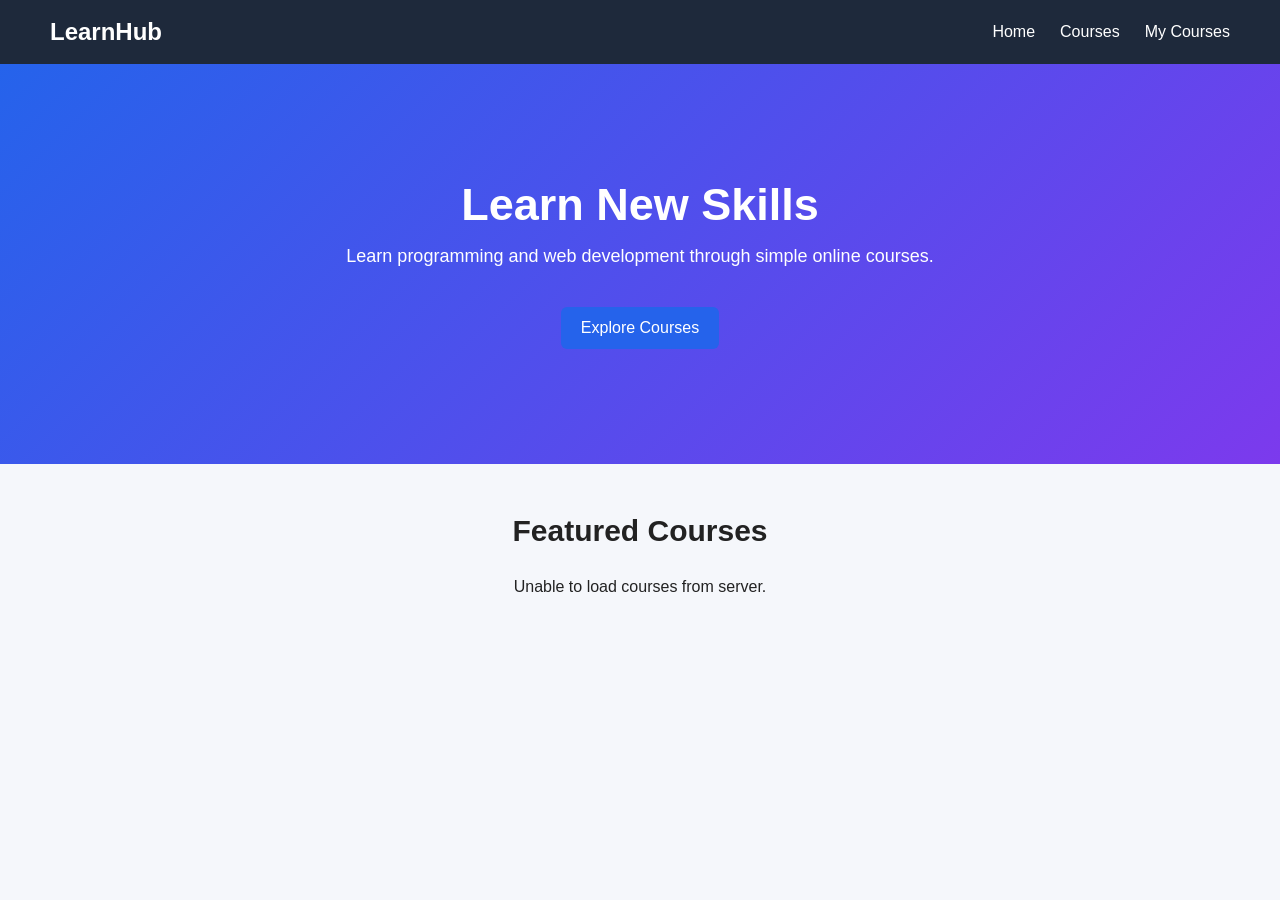
==== src/main/resources/static/index.html @ d22d4af8 "Initial LearnHub project" ====
<!DOCTYPE html>
<html lang="en">

<head>
    <meta charset="UTF-8">
    <meta name="viewport" content="width=device-width, initial-scale=1.0">

    <title>LearnHub - Online Learning Platform</title>

    <link rel="stylesheet" href="css/style.css">
</head>

<body>

    <!-- Navigation -->
    <nav class="navbar">

        <div class="logo">
            LearnHub
        </div>

        <div class="nav-links">

            <a href="index.html">Home</a>

            <a href="courses.html">Courses</a>

            <a href="my-courses.html">My Courses</a>

        </div>

    </nav>


    <!-- Hero Section -->
    <section class="hero">

        <div class="hero-content">

            <h1>
                Learn New Skills
            </h1>

            <p>
                Learn programming and web development
                through simple online courses.
            </p>

            <a href="courses.html" class="btn">
                Explore Courses
            </a>

        </div>

    </section>


	<!-- Featured Courses -->

	<section class="featured">

	    <h2>Featured Courses</h2>

	    <div class="course-container" id="courseContainer">

	        <p>Loading courses...</p>

	    </div>

	</section>


    <script src="js/script.js"></script>

</body>

</html>
---- src/main/resources/static/css/style.css ----
/* ========================================
   GENERAL
======================================== */

* {
    margin: 0;
    padding: 0;
    box-sizing: border-box;
}


body {

    font-family: Arial, sans-serif;

    background-color: #f5f7fb;

    color: #222;

}


/* ========================================
   NAVBAR
======================================== */

.navbar {

    display: flex;

    justify-content: space-between;

    align-items: center;

    padding: 18px 50px;

    background-color: #1e293b;

}


.logo {

    font-size: 24px;

    font-weight: bold;

    color: white;

}


.nav-links {

    display: flex;

    gap: 25px;

}


.nav-links a {

    text-decoration: none;

    color: white;

    font-size: 16px;

}


.nav-links a:hover {

    color: #60a5fa;

}


/* ========================================
   HERO
======================================== */

.hero {

    min-height: 400px;

    display: flex;

    justify-content: center;

    align-items: center;

    text-align: center;

    padding: 30px;

    background:
        linear-gradient(
            135deg,
            #2563eb,
            #7c3aed
        );

    color: white;

}


.hero-content h1 {

    font-size: 45px;

    margin-bottom: 15px;

}


.hero-content p {

    font-size: 18px;

    margin-bottom: 25px;

}


/* ========================================
   BUTTON
======================================== */

.btn {

    display: inline-block;

    padding: 12px 20px;

    margin-top: 15px;

    background-color: #2563eb;

    color: white;

    text-decoration: none;

    border-radius: 6px;

    border: none;

    cursor: pointer;

}


.btn:hover {

    background-color: #1d4ed8;

}


/* ========================================
   SECTIONS
======================================== */

.featured {

    padding: 50px 30px;

    text-align: center;

}


.featured h1 {

    font-size: 32px;

}


.featured h2 {

    font-size: 30px;

    margin-bottom: 30px;

}


/* ========================================
   COURSE CONTAINER
======================================== */

.course-container {

    display: flex;

    justify-content: center;

    align-items: stretch;

    gap: 25px;

    flex-wrap: wrap;

}


/* ========================================
   COURSE CARD
======================================== */

.course-card {

    width: 280px;

    padding: 25px;

    background-color: white;

    border-radius: 10px;

    box-shadow:
        0 4px 12px
        rgba(0, 0, 0, 0.1);

    text-align: left;

}


.course-card h3 {

    margin-bottom: 15px;

}


.course-card p {

    line-height: 1.6;

}


/* ========================================
   SEARCH
======================================== */

.search-box {

    text-align: center;

    margin-bottom: 20px;

}


#searchInput {

    width: 300px;

    padding: 12px 15px;

    border: 1px solid #ccc;

    border-radius: 6px;

    font-size: 16px;

    outline: none;

}


#searchInput:focus {

    border-color: #2563eb;

}


/* ========================================
   LESSONS
======================================== */

.lesson {

    margin: 12px 0;

    padding: 14px;

    background-color: #f1f5f9;

    border-radius: 8px;

}


.lesson input {

    margin-right: 10px;

    width: 16px;

    height: 16px;

    cursor: pointer;

}


.lesson label {

    cursor: pointer;

}


/* ========================================
   PROGRESS BAR
======================================== */

.progress-box {

    width: 100%;

    height: 20px;

    background-color: #ddd;

    border-radius: 10px;

    overflow: hidden;

}


#progressBar {

    width: 0%;

    height: 100%;

    background-color: #2563eb;

    transition:
        width 0.3s ease;

}


/* ========================================
   COMPLETION MESSAGE
======================================== */

.completion-message {

    display: none;

    max-width: 500px;

    margin: 20px auto;

    padding: 25px;

    background-color: white;

    border-radius: 10px;

    box-shadow:
        0 4px 12px
        rgba(0, 0, 0, 0.1);

    text-align: center;

}


.completion-message h2 {

    margin-bottom: 10px;

}


.completion-message p {

    margin-bottom: 15px;

}


/* ========================================
   MOBILE RESPONSIVE
======================================== */

@media (max-width: 768px) {


    .navbar {

        flex-direction: column;

        gap: 15px;

        padding: 20px;

    }


    .nav-links {

        flex-direction: column;

        align-items: center;

        gap: 10px;

    }


    .hero-content h1 {

        font-size: 32px;

    }


    .course-card {

        width: 100%;

        max-width: 350px;

    }
	
	.course-card {
	    width: 280px;
	    padding: 25px;
	    background-color: white;
	    border-radius: 10px;
	    box-shadow:
	        0 4px 12px
	        rgba(0, 0, 0, 0.1);
	    text-align: left;

	    transition: 0.3s ease;
	}

	.course-card:hover {
	    transform: translateY(-5px);
	    box-shadow:
	        0 8px 20px
	        rgba(0, 0, 0, 0.15);
	}


    #searchInput {

        width: 100%;

        max-width: 350px;

    }

}

/* ========================================
   LEARNING PAGE
======================================== */

.learning-card {
    max-width: 800px;
    margin: 25px auto;
    text-align: left;
}



/* ========================================
   DUMMY VIDEO PLAYER
======================================== */

.dummy-video {
    max-width: 800px;
    margin: 20px auto;
    background: #111827;
    border-radius: 12px;
    overflow: hidden;
    box-shadow: 0 5px 20px rgba(0, 0, 0, 0.2);
}

.video-screen {
    height: 400px;
    display: flex;
    flex-direction: column;
    justify-content: center;
    align-items: center;
    color: white;
    background: linear-gradient(135deg, #111827, #334155);
    text-align: center;
}

.play-button {
    width: 75px;
    height: 75px;
    border-radius: 50%;
    background-color: #2563eb;
    display: flex;
    justify-content: center;
    align-items: center;
    font-size: 30px;
    cursor: pointer;
    margin-bottom: 20px;
}

.play-button:hover {
    background-color: #1d4ed8;
    transform: scale(1.05);
}

.video-screen h3 {
    font-size: 24px;
    margin-bottom: 10px;
}

.video-screen p {
    color: #cbd5e1;
}

.video-controls {
    height: 55px;
    padding: 0 20px;
    display: flex;
    align-items: center;
    gap: 15px;
    color: white;
}

.video-progress {
    flex: 1;
    height: 6px;
    background-color: #475569;
    border-radius: 5px;
}

#videoProgress {
    width: 0%;
    height: 100%;
    background-color: #2563eb;
    border-radius: 5px;
}


/* =================================
   LOGIN & REGISTER
   ================================= */

.auth-section {
    min-height: calc(100vh - 70px);

    display: flex;

    justify-content: center;

    align-items: center;

    padding: 40px 20px;

    background-color: #f5f7fb;
}


.auth-card {
    width: 100%;

    max-width: 430px;

    background-color: white;

    padding: 35px;

    border-radius: 15px;

    box-shadow: 0 8px 25px rgba(0, 0, 0, 0.12);
}


.auth-card h2 {
    text-align: center;

    margin-bottom: 10px;

    font-size: 30px;

    color: #1e293b;
}


.auth-subtitle {
    text-align: center;

    color: #64748b;

    margin-bottom: 30px;
}


.form-group {
    margin-bottom: 20px;
}


.form-group label {
    display: block;

    margin-bottom: 8px;

    font-weight: 600;

    color: #334155;
}


.form-group input {
    width: 100%;

    padding: 12px 14px;

    border: 1px solid #cbd5e1;

    border-radius: 8px;

    font-size: 15px;

    outline: none;

    box-sizing: border-box;
}


.form-group input:focus {
    border-color: #2563eb;

    box-shadow: 0 0 0 2px rgba(37, 99, 235, 0.1);
}


.auth-button {
    width: 100%;

    padding: 13px;

    border: none;

    border-radius: 8px;

    background-color: #2563eb;

    color: white;

    font-size: 16px;

    font-weight: 600;

    cursor: pointer;

    transition: 0.3s;
}


.auth-button:hover {
    background-color: #1d4ed8;
}


.auth-message {
    text-align: center;

    margin-top: 18px;

    font-size: 14px;
}


.auth-message.success {
    color: #16a34a;
}


.auth-message.error {
    color: #dc2626;
}


.auth-footer {
    text-align: center;

    margin-top: 25px;

    color: #64748b;
}


.auth-footer a {
    color: #2563eb;

    text-decoration: none;

    font-weight: 600;
}


.auth-footer a:hover {
    text-decoration: underline;
}


/* Mobile */

@media (max-width: 600px) {

    .auth-card {
        padding: 25px 20px;
    }

    .auth-card h2 {
        font-size: 25px;
    }

}
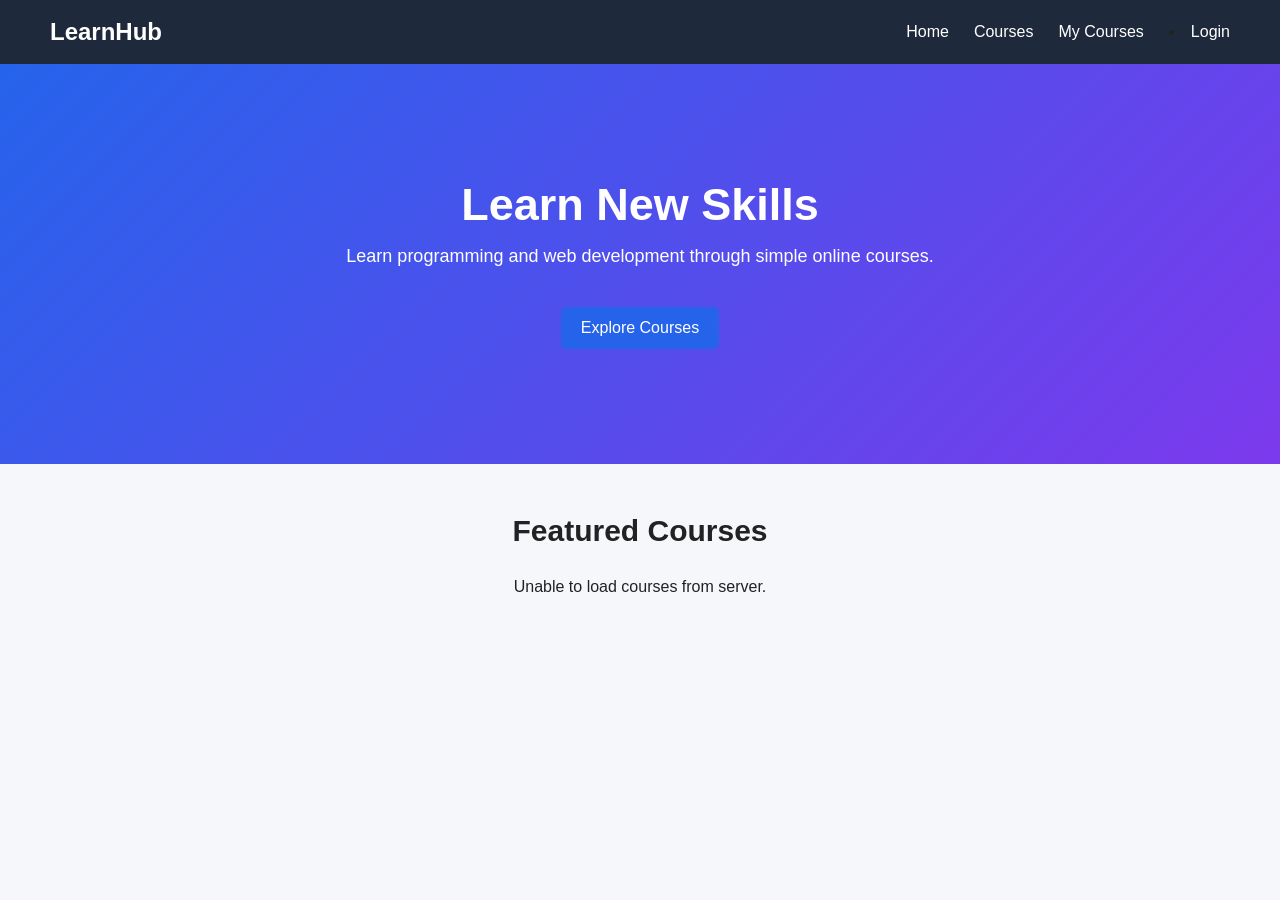
==== commit 47f50675: "login page added" ====
--- a/src/main/resources/static/index.html
+++ b/src/main/resources/static/index.html
@@ -26,6 +26,8 @@
             <a href="courses.html">Courses</a>
 
             <a href="my-courses.html">My Courses</a>
+			
+			<li><a href="login.html">Login</a></li>
 
         </div>
 
